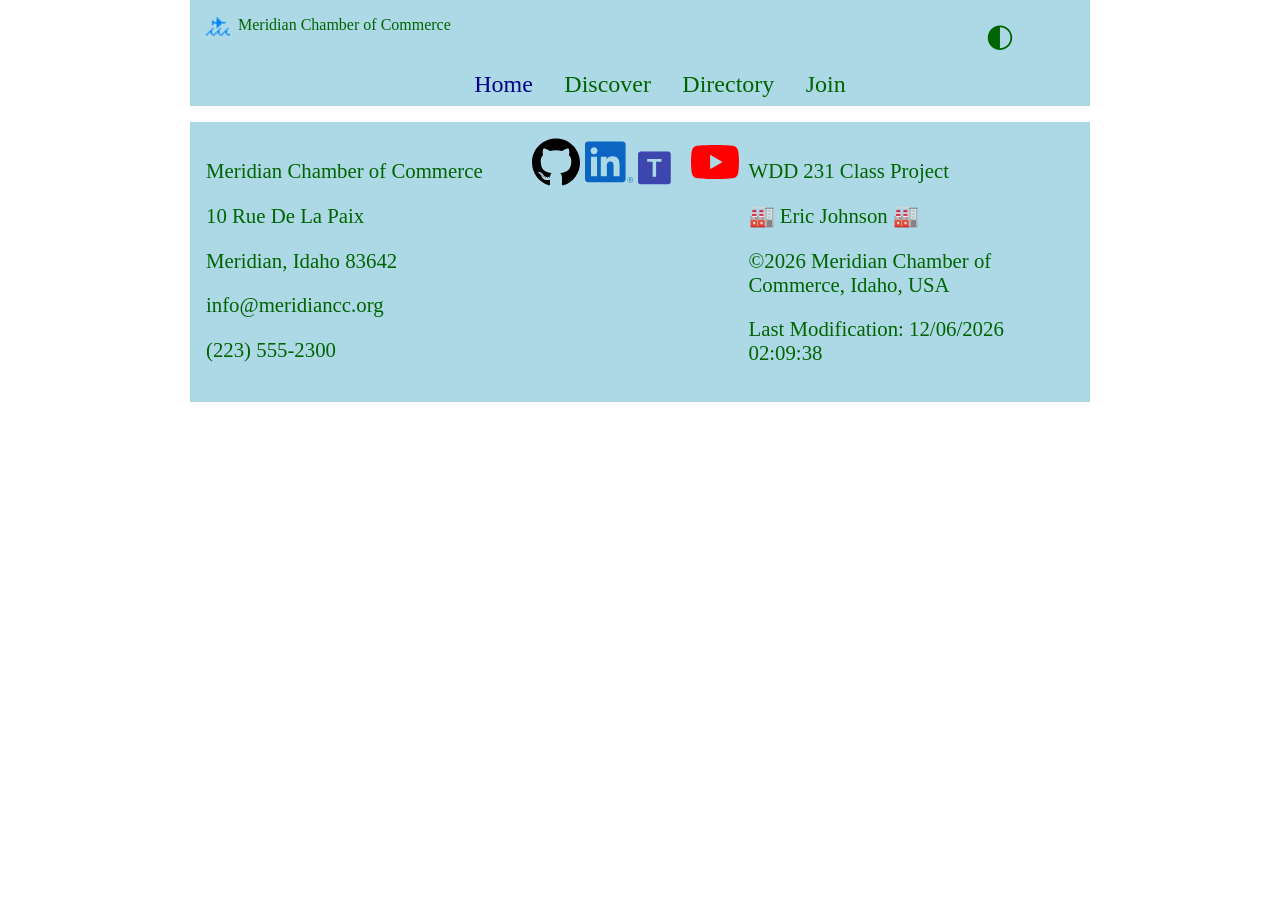
==== chamber/index.html @ a361491f "start of week 3 project" ====
<!DOCTYPE html>
<html lang="en">

<head>
    <meta charset="UTF-8">
    <meta name="viewport" content="width=device-width, initial-scale=1.0">
    <title>Wdd</title>
    <meta name="author" content="Eric Johnson">
    <meta name="description"
        content="This is a fake directory for the Meridian chamber of Commerce created by Eric Johnson to learn how to make a website for WDD 231.">
    <meta property="og:title" content="Directory Meridian Chamber of Commerce">
    <meta property="og:description"
        content="This is a fake chamber of Commerce Created by Eric Johnson to learn how to make a website for WDD 231.">
    <meta property="og:image" content="https://aerosub7.github.io/wdd231/chamber/images/directory.png">
    <meta property="og:url" content="https://aerosub7.github.io/wdd231/chamber/directory.html">

    <link rel="icon" href="./images/favicon.ico">
    <link rel="stylesheet" href="./styles/normalize.css">
    <link rel="stylesheet" href="./styles/small.css">
    <link rel="stylesheet" href="./styles/larger.css">
    <script src="./scripts/date.js" defer></script>
    <script src="./scripts/navigation.js" defer></script>
    <script src="./scripts/directory.js" defer></script>
    <script src="./scripts/darkscreen.js" defer></script>
</head>

<body>
    <header>
        <img src="./images/favicon.ico" alt="Site Logo" width="24px" height="24px">
        <span>Meridian Chamber of Commerce</span>

        <button id="ham-btn" class="hamburger" aria-label="Navigation Menu"></button>
        <button id="dark-btn" class="moon" aria-label="Dark Mode">◐</button>
    </header>
    <nav id="nav-bar" class="navigation">
        <ul>
            <li class="current" aria-current="page"><a href="./index.html">Home</a></li>
            <li><a href="#">Discover</a></li>
            <li><a href="./directory.html">Directory</a></li>
            <li><a href="#">Join</a></li>
        </ul>
    </nav>
    <main>

    </main>
    <footer>
        <div class="contact">
            <p>Meridian Chamber of Commerce</p>
            <p>10 Rue De La Paix</p>
            <p>Meridian, Idaho 83642</p>
            <p>info@meridiancc.org</p>
            <p>(223) 555-2300</p>
        </div>
        <div class="social-media">
            <a href="https://github.com/AeroSub7/wdd231"><img src="./images/github.svg" alt="Github Profile"
                    width="48px" height="48px"></a>
            <a href="www.linkedin.com/in/eric-johnson-2b090284"><img src="./images/linkedin.svg" alt="Linkedin Profile"
                    width="48px" height="48px"></a>
            <a
                href="https://teams.microsoft.com/l/channel/19%3A796ed8b2d45a483eab0889dd1f4e4b23%40thread.tacv2/WDD%20231%20Team%2003%20-%20Wednesdays%201700%20UTC?groupId=c0d7c79e-0760-43b8-b6b8-b764e11ff74a&tenantId=42804ae1-d2e9-40b7-a4a3-45811234298b"><img
                    src="images/microsoft-teams.svg" alt="Teams Group" width="48px" height="48px"></a>
            <a href="www.youtube.com/aerosub3896"><img src="./images/youtube.svg" alt="Youtube Profile" width="48"
                    height="48px"></a>
        </div>
        <div>
            <p>WDD 231 Class Project</p>
            <p>🏭 Eric Johnson 🏭</p>
            <p>©<span id="currentyear"></span> Meridian Chamber of Commerce, Idaho, USA</p>
            <p id="lastModified"></p>
        </div>
    </footer>
</body>

</html>
---- chamber/styles/small.css ----
:root {
    --primary-color: darkgreen;
    --secondary-color: darkblue;
    --background-color: lightblue;
    --secondary-background-color: aquamarine;
    --text-color: black;
    --font-family: Arial, Helvetica, sans-serif;
    --shadow-color: rgba(0, 0, 0, 0.2);
}

* {
    box-sizing: border-box;
}

/* darkmode */

.dark-mode {
    --primary-color: lightgreen;
    --secondary-color: lightblue;
    --background-color: darkblue;
    --text-color: #e0e0e0;
    --font-family: Arial, Helvetica, sans-serif;
    --shadow-color: rgba(200, 200, 200, 0.2);
    background-color: #121212;
    color: var(--text-color);

    h1 {
        color: white;
    }

    .hamburger,
    .moon {
        color: var(--text-color);
        background-color: var(--background-color);
    }
}

header {
    display: grid;
    grid-template-columns: 24px auto 44px 44px;
    padding: 1rem;
    column-gap: .5rem;
    color: var(--primary-color);
    background-color: var(--background-color);

}

header img {
    width: 24;
    height: auto;
}

main button {
    border-radius: 5px;
}

.hamburger {
    background: none;
    border: none;
    font-size: 2rem;
    color: var(--primary-color);
    cursor: pointer;
}

.hamburger::before {
    content: "\2630";

}

.hamburger.show::before {
    content: "\00d7";

}

.moon {
    background: none;
    border: none;
    font-size: 2rem;
    color: var(--primary-color);
    cursor: pointer;
}

.navigation {
    display: none;
    font-size: 1.5rem;
}

.navigation.show {
    display: block;
}

nav {
    background-color: var(--background-color);
    padding: .5rem;
}

nav ul {
    display: flex;
    flex-direction: column;
    justify-content: center;
    list-style: none;
    color: var(--primary-color);
}

nav a {
    text-decoration: none;
    color: var(--primary-color);
}

.current a {
    color: var(--secondary-color)
}

nav a:active {
    color: var(--text-color);
    transform: scale(0.95);
    text-shadow: 0 2px 3px var(--shadow-color);
}

nav a:hover {
    background-color: var(--secondary-background-color);
}

main {
    padding: .5rem;
}

main .buttons {
    justify-self: center;
    padding: 1rem;
    margin: .5rem;
}

main .buttons button {
    margin: .5rem;
}

/* Grid */

main article {
    display: grid;
    grid-template-columns: repeat(auto-fit, minmax(250px, 1fr));
    grid-gap: 5px;
    align-items: center;
}

main section {
    display: block;
    background-color: var(--background-color);
    border-radius: 5px;
    padding: .5rem;
    text-align: center;
    margin: 0;
    min-height: 340px;
}

section img {
    width: 100px;
    height: auto;
    margin: 1rem;
}

section h2 {
    display: block;
}

section p {
    display: block;
}

section a {
    color: var(--secondary-color)
}

/* List */

.list {
    display: flex;
    flex-direction: column;

    section {
        display: grid;
        grid-template-columns: 1fr 1fr 1fr 1.5fr;
        text-align: start;
        height: auto;
        min-height: fit-content;
        align-items: center;
    }

    &>* {
        margin: 0 1rem;
    }

    img {
        display: none;
    }

    h2 {
        font-size: 1rem;
    }

    &:nth-child(even) {
        background-color: var(--background-color);
    }

}



footer {
    display: flex;
    flex-direction: column;
    color: var(--primary-color);
    background-color: var(--background-color);
    padding: 1rem;
    font-size: 1.3rem;
}
---- chamber/styles/larger.css ----
@media only screen and (min-width: 38rem) {

    header,
    main,
    nav,
    footer {
        max-width: 900px;
        margin: 0 auto;
    }


    .hamburger {
        display: none;
    }

    nav ul {
        flex-direction: row;
        column-gap: 2cap;
        margin: 0 auto;
        padding-bottom: .5rem;
    }

    nav {
        padding: 0;
    }

    .navigation {
        display: block;
    }

    /* Grid */

    /* main article {
        display: grid;
        grid-template-columns: repeat (auto-fit, minmax(250px, 1fr));
        grid-gap: 5px;
        align-items: center;
    } */

    footer {
        display: grid;
        grid-template-columns: 1.5fr 1fr 1.5fr;
        padding: 1rem;
    }
}
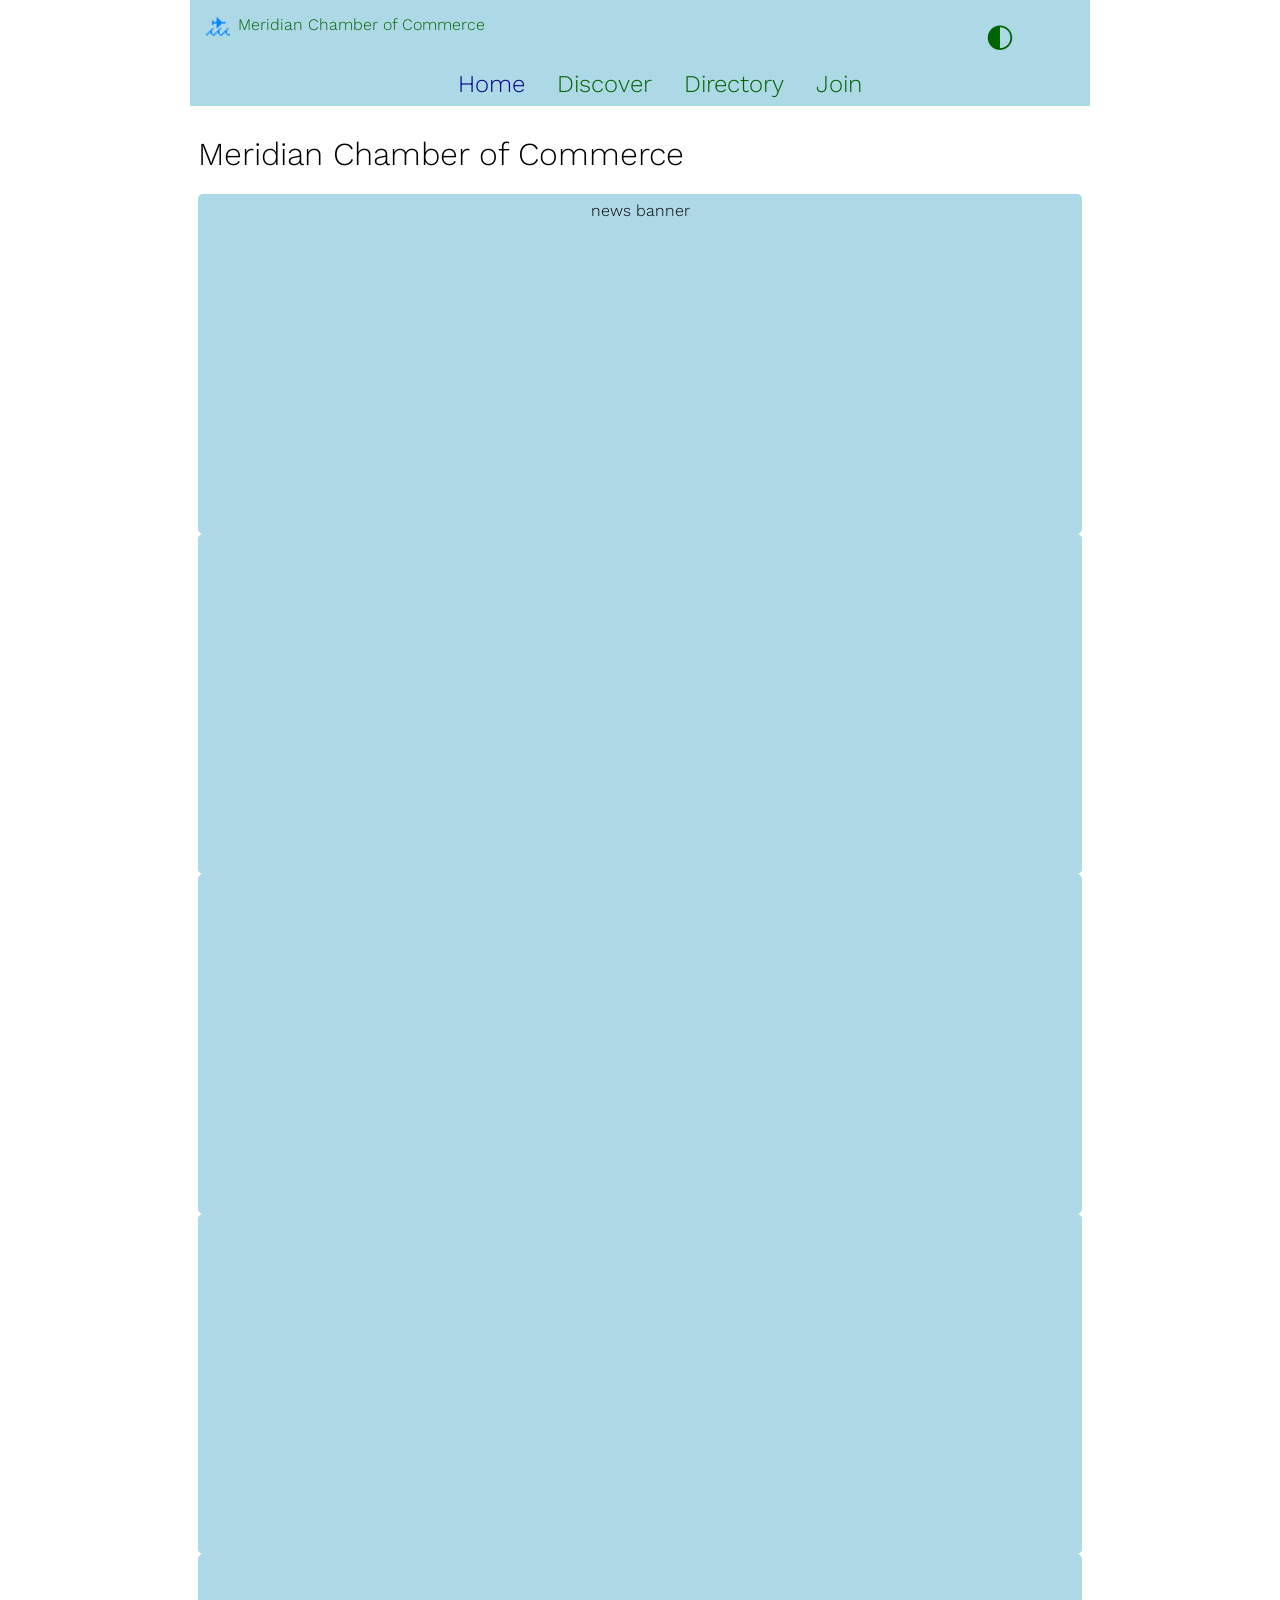
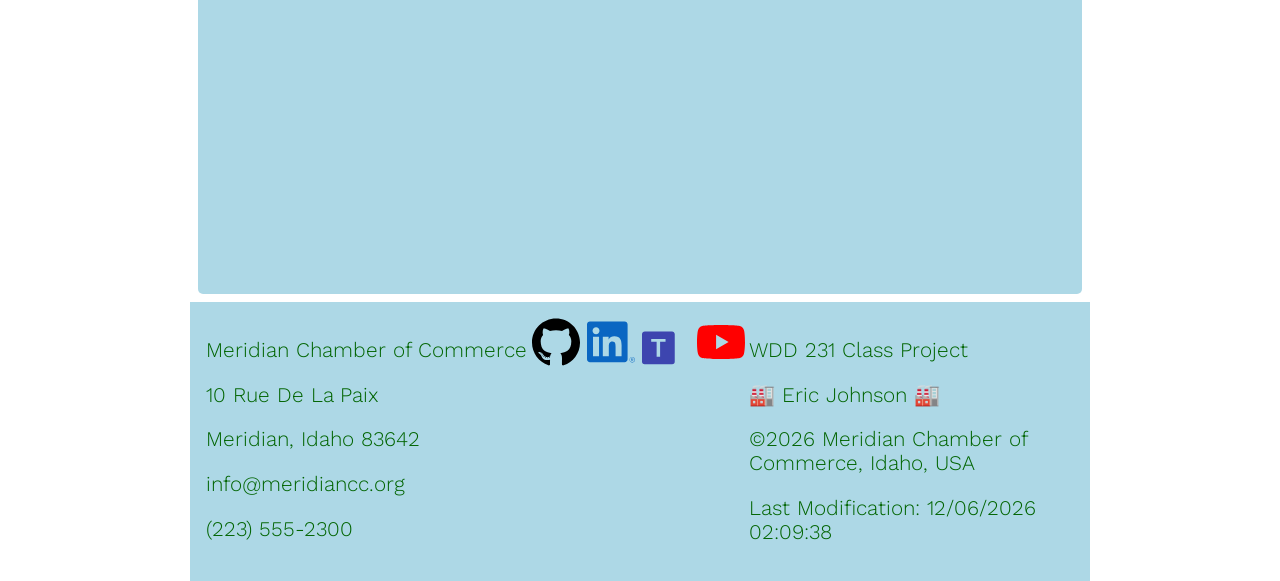
==== commit 026aaad9: "just doing more work." ====
--- a/chamber/index.html
+++ b/chamber/index.html
@@ -4,13 +4,13 @@
 <head>
     <meta charset="UTF-8">
     <meta name="viewport" content="width=device-width, initial-scale=1.0">
-    <title>Wdd</title>
+    <title>Meridian Chamber of Commerce</title>
     <meta name="author" content="Eric Johnson">
     <meta name="description"
-        content="This is a fake directory for the Meridian chamber of Commerce created by Eric Johnson to learn how to make a website for WDD 231.">
-    <meta property="og:title" content="Directory Meridian Chamber of Commerce">
+        content="This is a fake home page for the Meridian chamber of Commerce created by Eric Johnson to learn how to make a website for WDD 231.">
+    <meta property="og:title" content="Meridian Chamber of Commerce">
     <meta property="og:description"
-        content="This is a fake chamber of Commerce Created by Eric Johnson to learn how to make a website for WDD 231.">
+        content="This is a fake Chamber of Commerce Created by Eric Johnson to learn how to make a website for WDD 231.">
     <meta property="og:image" content="https://aerosub7.github.io/wdd231/chamber/images/directory.png">
     <meta property="og:url" content="https://aerosub7.github.io/wdd231/chamber/directory.html">
 
@@ -22,6 +22,12 @@
     <script src="./scripts/navigation.js" defer></script>
     <script src="./scripts/directory.js" defer></script>
     <script src="./scripts/darkscreen.js" defer></script>
+
+    <link rel="preconnect" href="https://fonts.googleapis.com">
+    <link rel="preconnect" href="https://fonts.gstatic.com" crossorigin>
+    <link href="https://fonts.googleapis.com/css2?family=Work+Sans:ital,wght@0,100..900;1,100..900&display=swap"
+        rel="stylesheet">
+
 </head>
 
 <body>
@@ -41,7 +47,12 @@
         </ul>
     </nav>
     <main>
-
+        <h1>Meridian Chamber of Commerce</h1>
+        <section>news banner</section>
+        <section></section>
+        <section></section>
+        <section></section>
+        <section></section>
     </main>
     <footer>
         <div class="contact">
--- a/chamber/styles/small.css
+++ b/chamber/styles/small.css
@@ -4,12 +4,19 @@
     --background-color: lightblue;
     --secondary-background-color: aquamarine;
     --text-color: black;
-    --font-family: Arial, Helvetica, sans-serif;
+    /* --font-family: Arial, Helvetica, sans-serif; */
     --shadow-color: rgba(0, 0, 0, 0.2);
 }
 
 * {
     box-sizing: border-box;
+
+
+    font-family: "Work Sans", sans-serif;
+    font-optical-sizing: auto;
+    font-weight: 300;
+    font-style: normal;
+
 }
 
 /* darkmode */
@@ -19,7 +26,7 @@
     --secondary-color: lightblue;
     --background-color: darkblue;
     --text-color: #e0e0e0;
-    --font-family: Arial, Helvetica, sans-serif;
+    /* --font-family: Arial, Helvetica, sans-serif; */
     --shadow-color: rgba(200, 200, 200, 0.2);
     background-color: #121212;
     color: var(--text-color);
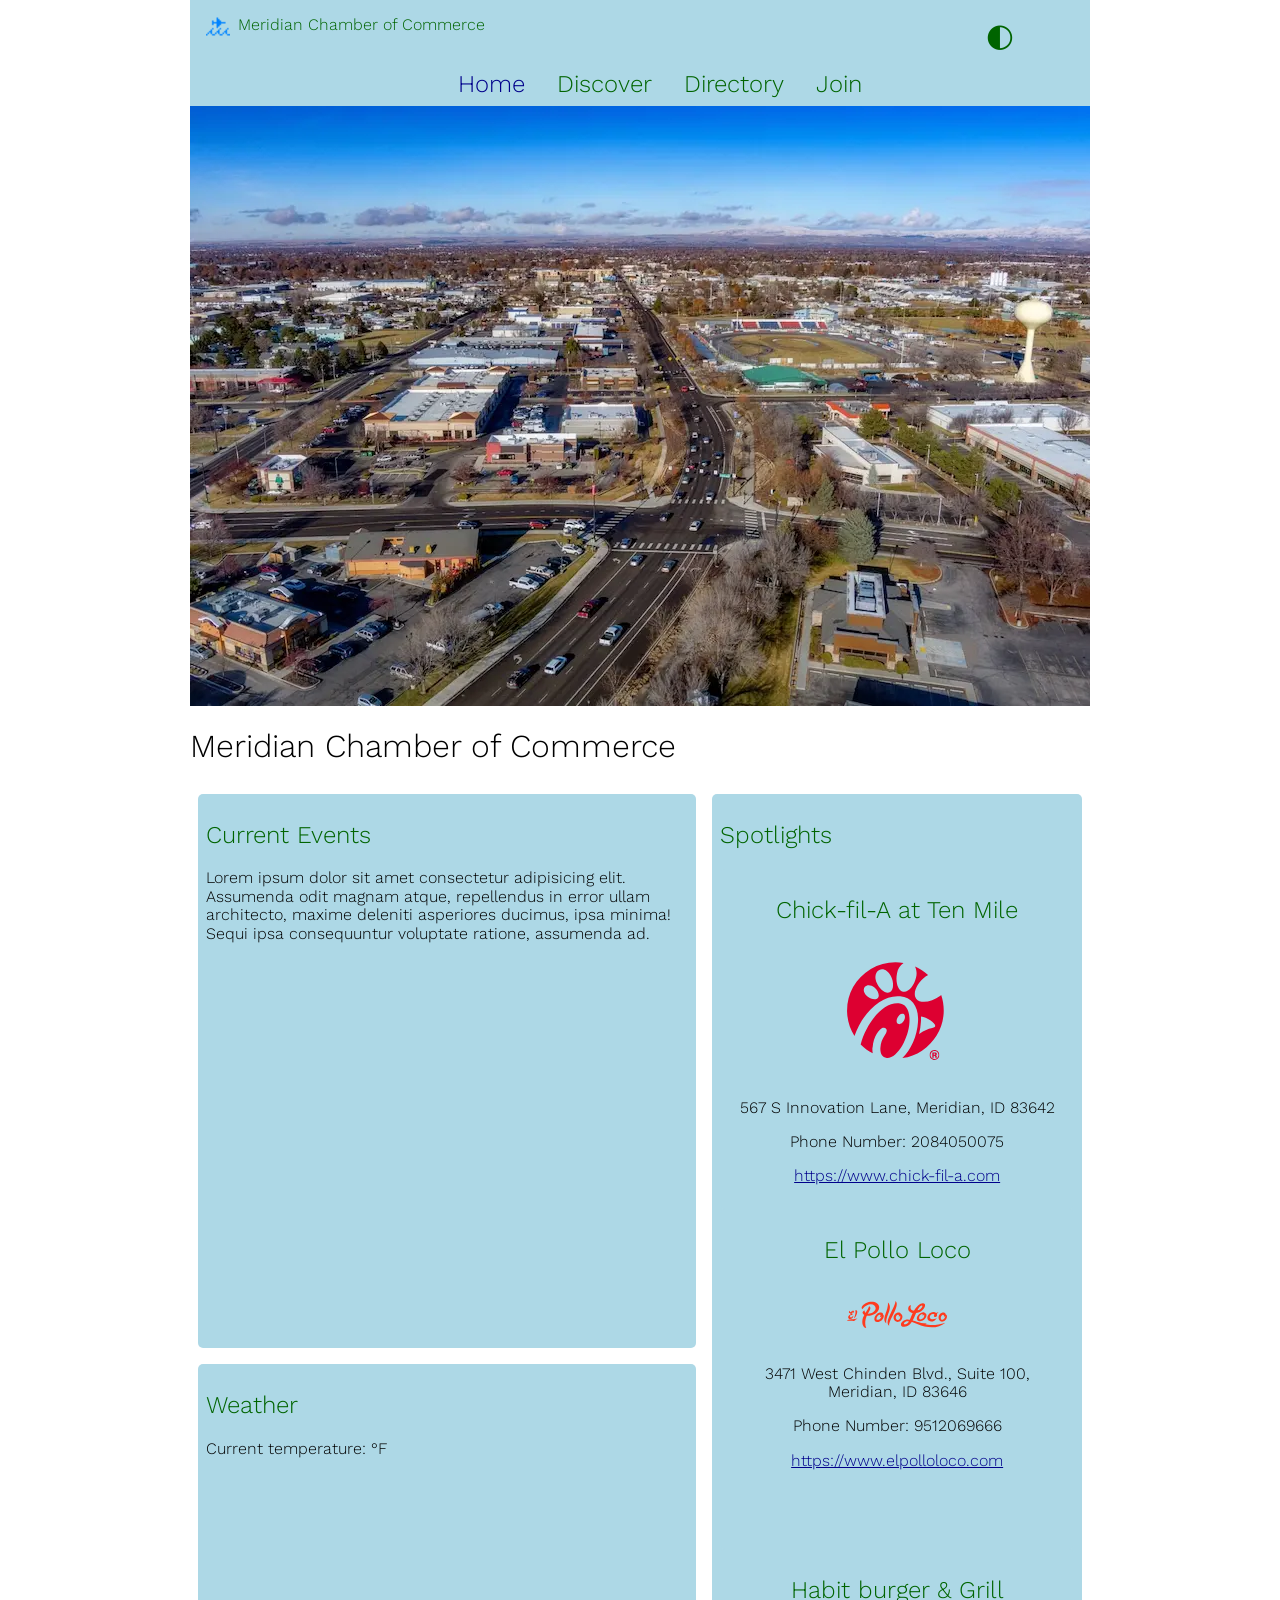
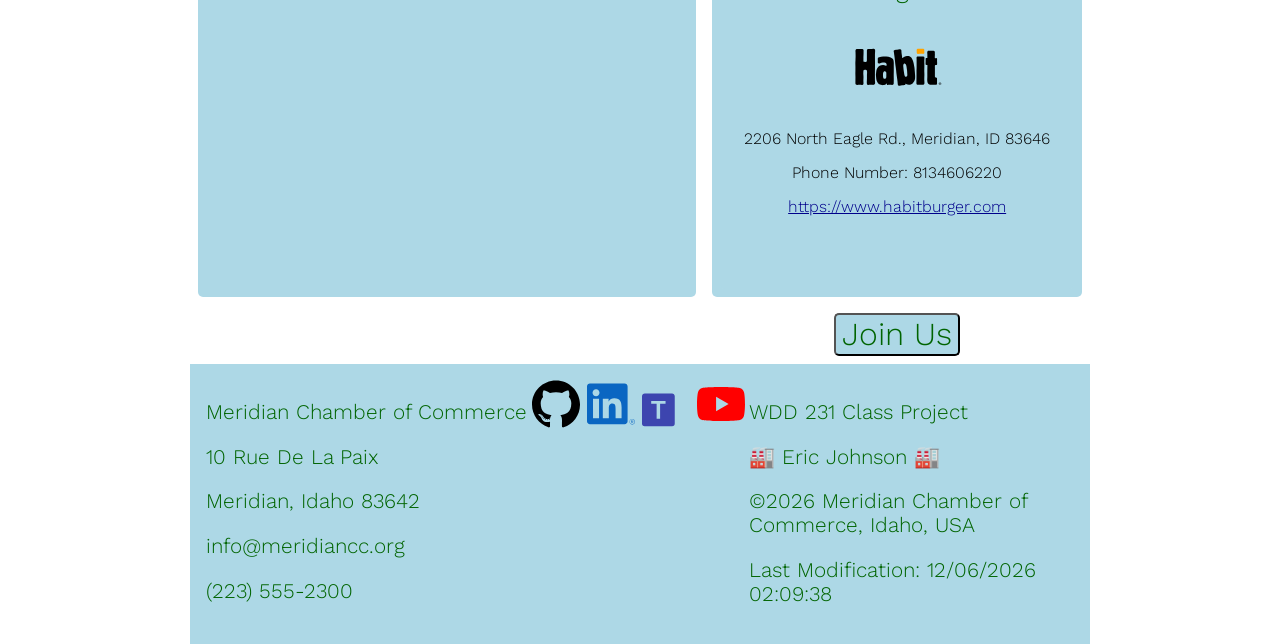
==== commit 88e97870: "project week 3 first draft done." ====
--- a/chamber/index.html
+++ b/chamber/index.html
@@ -20,8 +20,9 @@
     <link rel="stylesheet" href="./styles/larger.css">
     <script src="./scripts/date.js" defer></script>
     <script src="./scripts/navigation.js" defer></script>
-    <script src="./scripts/directory.js" defer></script>
     <script src="./scripts/darkscreen.js" defer></script>
+    <script type="module" src="./scripts/spotlight.mjs"></script>
+    <script type="module" src="./scripts/weather.mjs"></script>
 
     <link rel="preconnect" href="https://fonts.googleapis.com">
     <link rel="preconnect" href="https://fonts.gstatic.com" crossorigin>
@@ -43,16 +44,35 @@
             <li class="current" aria-current="page"><a href="./index.html">Home</a></li>
             <li><a href="#">Discover</a></li>
             <li><a href="./directory.html">Directory</a></li>
-            <li><a href="#">Join</a></li>
+            <li><a href="./join.html">Join</a></li>
         </ul>
     </nav>
-    <main>
+    <main class="home-page">
+        <section class="hero"><img src="./images/meridian-idaho-large.webp" alt="Hero Banner" class="hero-img"
+                srcset="./images/meridian-idaho-small.webp 430w, ./images/meridian-idaho-large.webp 900w"
+                sizes="(max-width: 430px) 430px, 900px"></section>
         <h1>Meridian Chamber of Commerce</h1>
-        <section>news banner</section>
-        <section></section>
-        <section></section>
-        <section></section>
-        <section></section>
+        <section class="current-events">
+            <h2>Current Events</h2>
+            <P>Lorem ipsum dolor sit amet consectetur adipisicing elit. Assumenda odit magnam atque, repellendus in
+                error ullam architecto, maxime deleniti asperiores ducimus, ipsa minima! Sequi ipsa consequuntur
+                voluptate ratione, assumenda ad.</P>
+        </section>
+        <section class="spotlights">
+            <h2>Spotlights</h2>
+            <div id="spotlights">
+            </div>
+        </section>
+        <section class="weather">
+            <h2>Weather</h2>
+            <p>Current temperature: <span id="current-temp"></span>°F</p>
+            <figure>
+                <img id="weather-icon" src="" alt="">
+                <figcaption></figcaption>
+            </figure>
+            <div id="forecast"></div>
+        </section>
+        <button class="join" id="join">Join Us</button>
     </main>
     <footer>
         <div class="contact">
--- a/chamber/styles/small.css
+++ b/chamber/styles/small.css
@@ -129,7 +129,7 @@
 }
 
 main {
-    padding: .5rem;
+    padding: 0;
 }
 
 main .buttons {
@@ -140,6 +140,42 @@
 
 main .buttons button {
     margin: .5rem;
+}
+
+section {
+    display: block;
+    background-color: var(--background-color);
+    border-radius: 5px;
+    padding: .5rem;
+    margin: .5rem;
+}
+
+/* Hero Banner */
+
+.hero {
+
+    display: block;
+    left: 1rem;
+    padding: 0;
+    margin: 0;
+}
+
+.hero-img {
+    display: block;
+    height: auto;
+    width: 100%;
+    top: 0;
+    display: block;
+
+}
+
+.join {
+    margin: .5rem auto;
+    font-size: 2rem;
+    justify-self: center;
+    display: block;
+    color: var(--primary-color);
+    background-color: var(--background-color);
 }
 
 /* Grid */
@@ -151,17 +187,16 @@
     align-items: center;
 }
 
-main section {
-    display: block;
-    background-color: var(--background-color);
-    border-radius: 5px;
-    padding: .5rem;
+.gold,
+.silver,
+.non-profit {
+
     text-align: center;
     margin: 0;
     min-height: 340px;
 }
 
-section img {
+.card img {
     width: 100px;
     height: auto;
     margin: 1rem;
@@ -169,6 +204,7 @@
 
 section h2 {
     display: block;
+    color: var(--primary-color);
 }
 
 section p {
--- a/chamber/styles/larger.css
+++ b/chamber/styles/larger.css
@@ -28,14 +28,38 @@
         display: block;
     }
 
-    /* Grid */
+    /* Grid home page*/
 
-    /* main article {
+    .home-page {
         display: grid;
-        grid-template-columns: repeat (auto-fit, minmax(250px, 1fr));
-        grid-gap: 5px;
-        align-items: center;
-    } */
+        grid-template-columns: 1fr 1fr 1.5fr;
+    }
+
+    .hero {
+        grid-column: 1/4;
+    }
+
+    .home-page h1 {
+        grid-column: 1/4;
+    }
+
+    .current-events {
+        grid-column: 1/3;
+        grid-row: 3;
+    }
+
+    .spotlights {
+        grid-row: 3/5;
+    }
+
+    .weather {
+        grid-column: 1/3;
+    }
+
+    .join {
+        grid-column: 3/4;
+    }
+
 
     footer {
         display: grid;
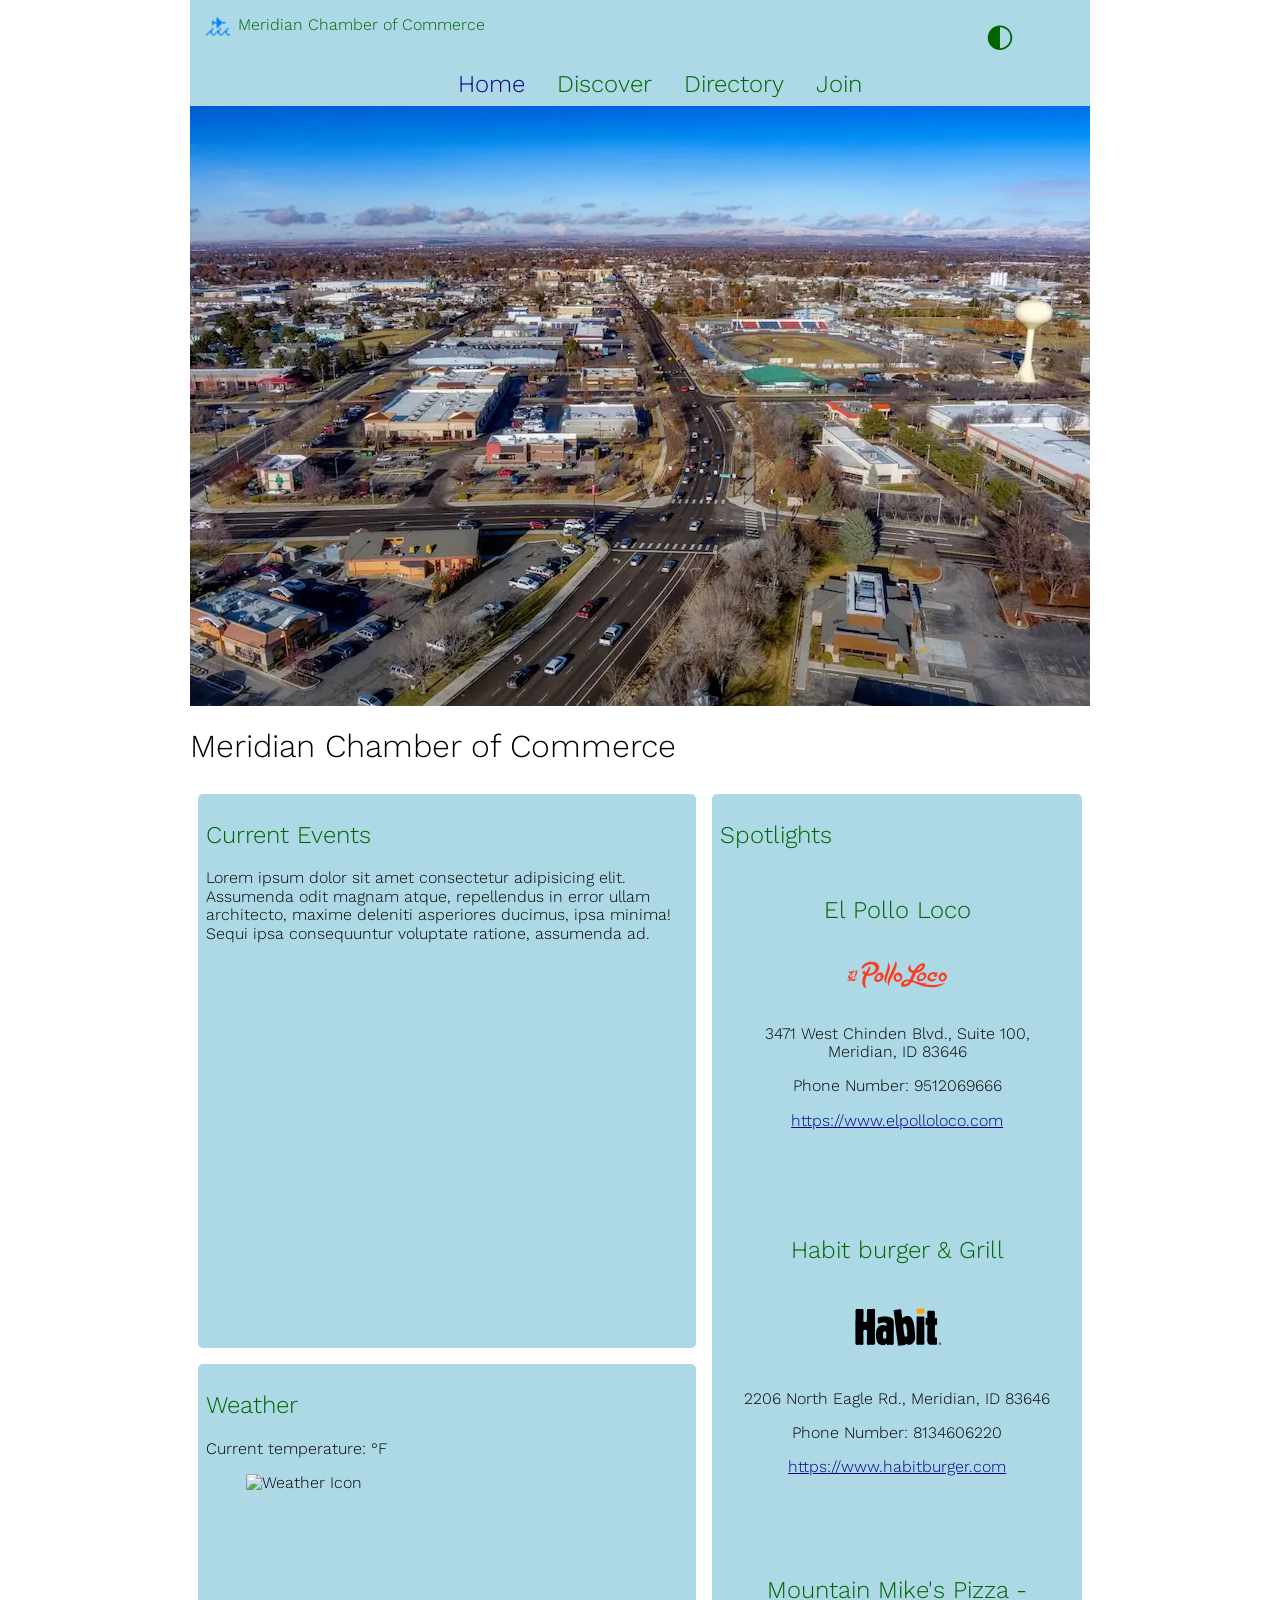
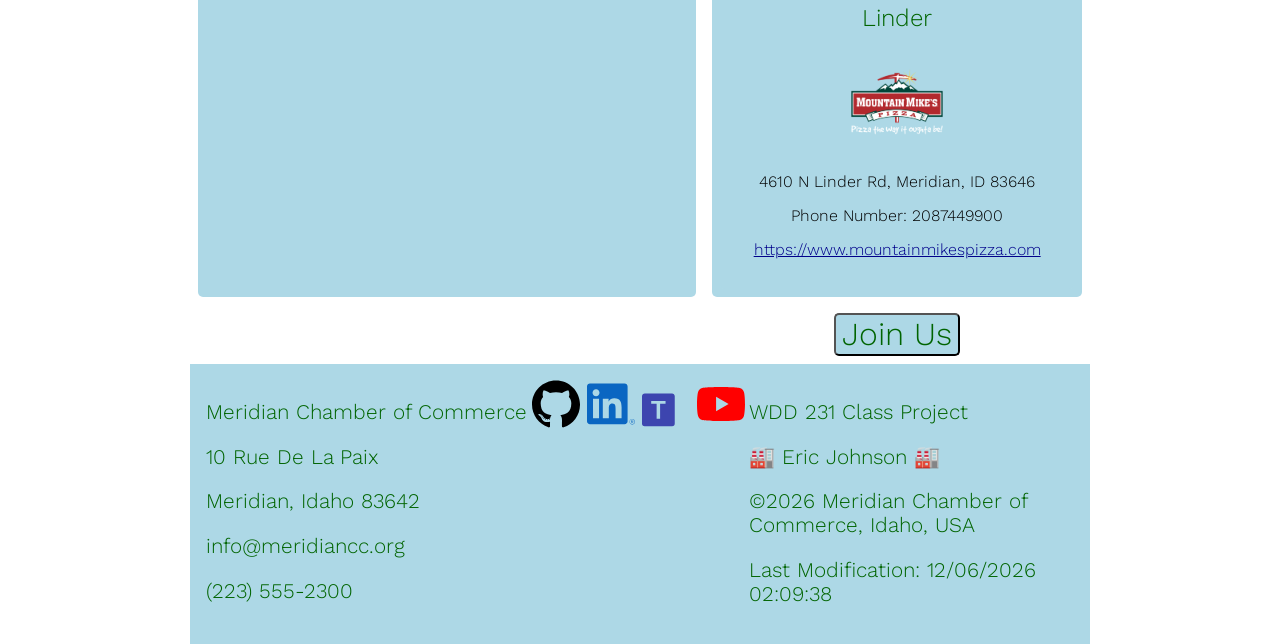
==== commit 9c973e61: "audited upload week 3 project" ====
--- a/chamber/index.html
+++ b/chamber/index.html
@@ -33,7 +33,7 @@
 
 <body>
     <header>
-        <img src="./images/favicon.ico" alt="Site Logo" width="24px" height="24px">
+        <img src="./images/favicon.ico" alt="Site Logo" width="24" height="24">
         <span>Meridian Chamber of Commerce</span>
 
         <button id="ham-btn" class="hamburger" aria-label="Navigation Menu"></button>
@@ -54,9 +54,9 @@
         <h1>Meridian Chamber of Commerce</h1>
         <section class="current-events">
             <h2>Current Events</h2>
-            <P>Lorem ipsum dolor sit amet consectetur adipisicing elit. Assumenda odit magnam atque, repellendus in
+            <p>Lorem ipsum dolor sit amet consectetur adipisicing elit. Assumenda odit magnam atque, repellendus in
                 error ullam architecto, maxime deleniti asperiores ducimus, ipsa minima! Sequi ipsa consequuntur
-                voluptate ratione, assumenda ad.</P>
+                voluptate ratione, assumenda ad.</p>
         </section>
         <section class="spotlights">
             <h2>Spotlights</h2>
@@ -67,7 +67,7 @@
             <h2>Weather</h2>
             <p>Current temperature: <span id="current-temp"></span>°F</p>
             <figure>
-                <img id="weather-icon" src="" alt="">
+                <img id="weather-icon" src="https://openweathermap.org/img/wn/10d@2x.png" alt="Weather Icon">
                 <figcaption></figcaption>
             </figure>
             <div id="forecast"></div>
@@ -84,14 +84,14 @@
         </div>
         <div class="social-media">
             <a href="https://github.com/AeroSub7/wdd231"><img src="./images/github.svg" alt="Github Profile"
-                    width="48px" height="48px"></a>
+                    width="48" height="48"></a>
             <a href="www.linkedin.com/in/eric-johnson-2b090284"><img src="./images/linkedin.svg" alt="Linkedin Profile"
-                    width="48px" height="48px"></a>
+                    width="48" height="48"></a>
             <a
                 href="https://teams.microsoft.com/l/channel/19%3A796ed8b2d45a483eab0889dd1f4e4b23%40thread.tacv2/WDD%20231%20Team%2003%20-%20Wednesdays%201700%20UTC?groupId=c0d7c79e-0760-43b8-b6b8-b764e11ff74a&tenantId=42804ae1-d2e9-40b7-a4a3-45811234298b"><img
-                    src="images/microsoft-teams.svg" alt="Teams Group" width="48px" height="48px"></a>
+                    src="images/microsoft-teams.svg" alt="Teams Group" width="48" height="48"></a>
             <a href="www.youtube.com/aerosub3896"><img src="./images/youtube.svg" alt="Youtube Profile" width="48"
-                    height="48px"></a>
+                    height="48"></a>
         </div>
         <div>
             <p>WDD 231 Class Project</p>
--- a/chamber/styles/small.css
+++ b/chamber/styles/small.css
@@ -53,7 +53,7 @@
 }
 
 header img {
-    width: 24;
+    width: 24px;
     height: auto;
 }
 
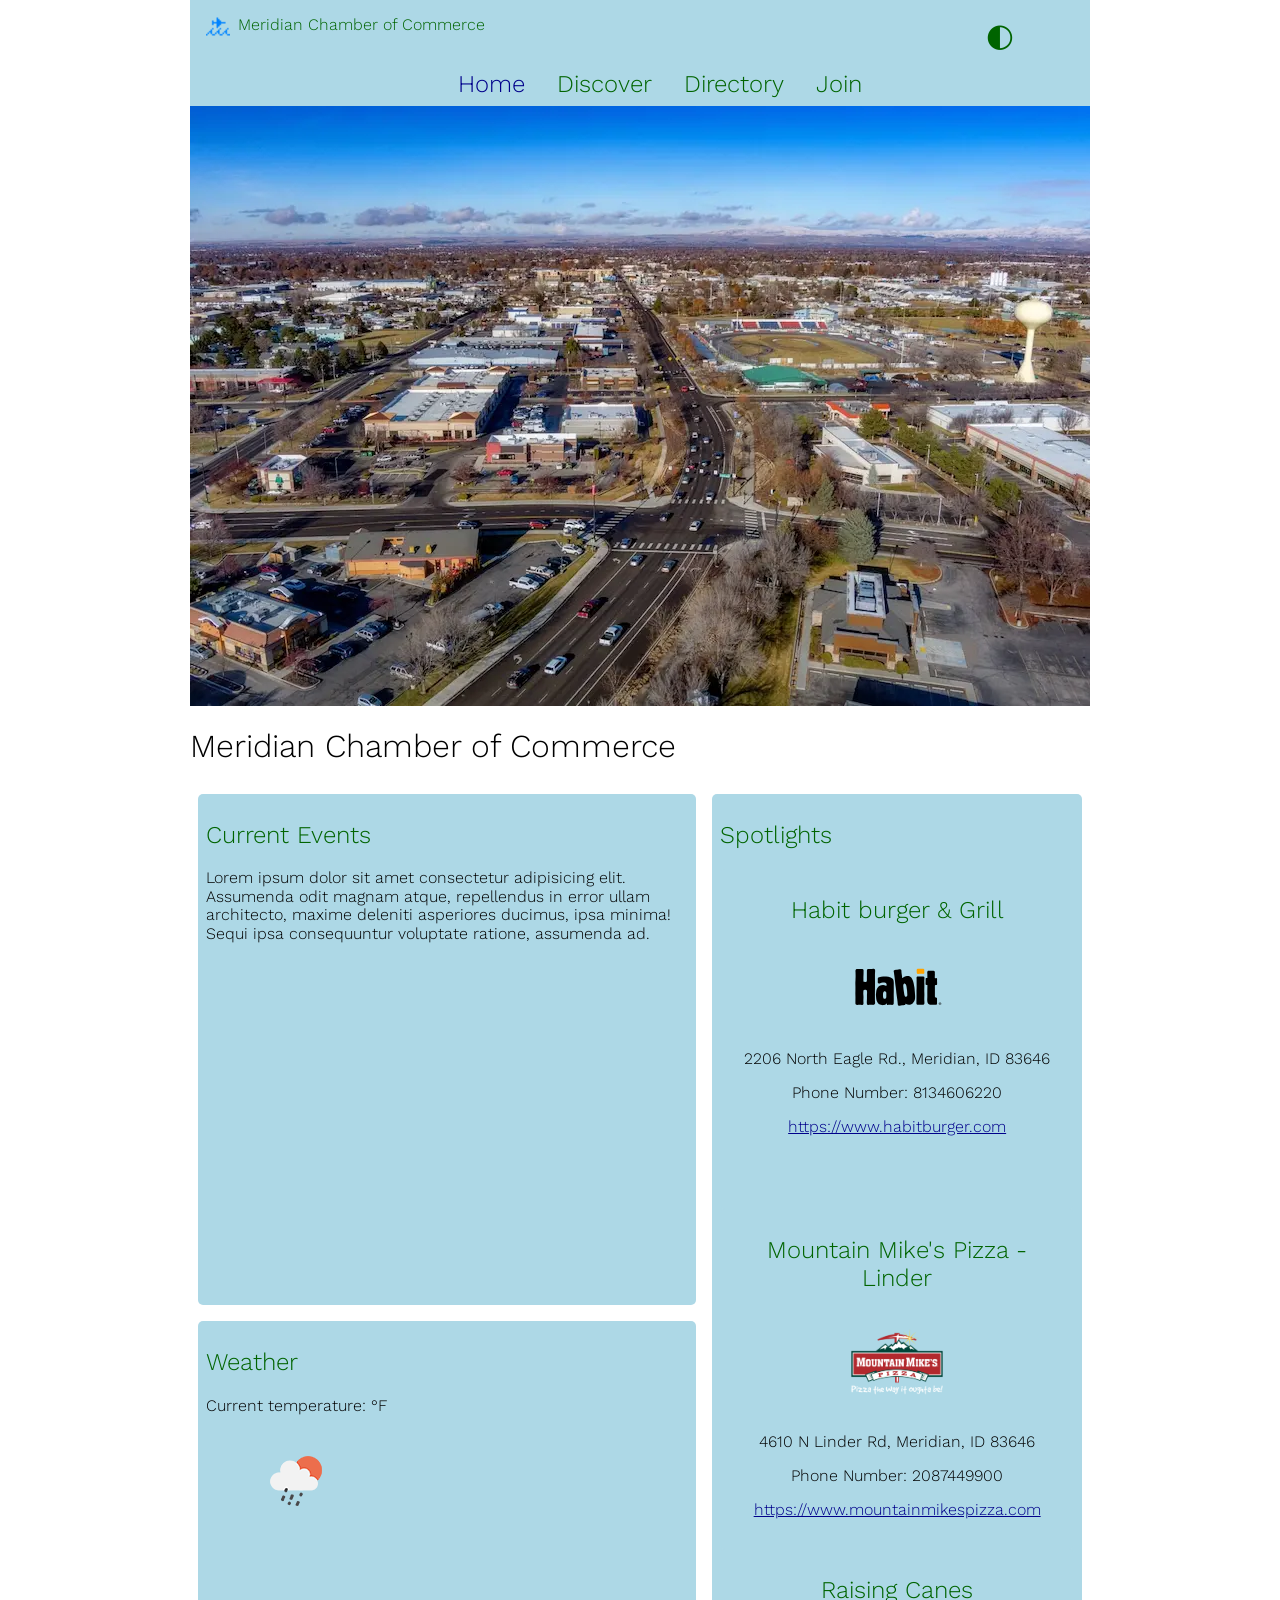
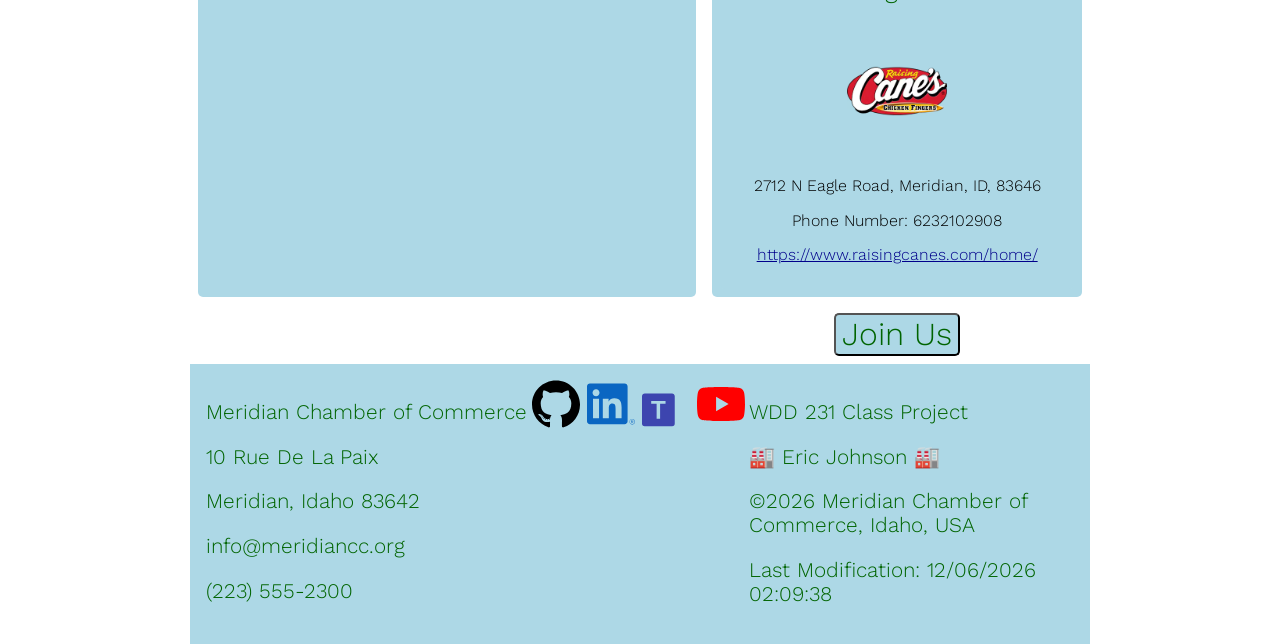
==== commit 014e1d69: "pre image for weather icon" ====
--- a/chamber/index.html
+++ b/chamber/index.html
@@ -67,7 +67,7 @@
             <h2>Weather</h2>
             <p>Current temperature: <span id="current-temp"></span>°F</p>
             <figure>
-                <img id="weather-icon" src="https://openweathermap.org/img/wn/10d@2x.png" alt="Weather Icon">
+                <img id="weather-icon" src="./images/weather.png" alt="Weather Icon">
                 <figcaption></figcaption>
             </figure>
             <div id="forecast"></div>
@@ -83,8 +83,8 @@
             <p>(223) 555-2300</p>
         </div>
         <div class="social-media">
-            <a href="https://github.com/AeroSub7/wdd231"><img src="./images/github.svg" alt="Github Profile"
-                    width="48" height="48"></a>
+            <a href="https://github.com/AeroSub7/wdd231"><img src="./images/github.svg" alt="Github Profile" width="48"
+                    height="48"></a>
             <a href="www.linkedin.com/in/eric-johnson-2b090284"><img src="./images/linkedin.svg" alt="Linkedin Profile"
                     width="48" height="48"></a>
             <a
